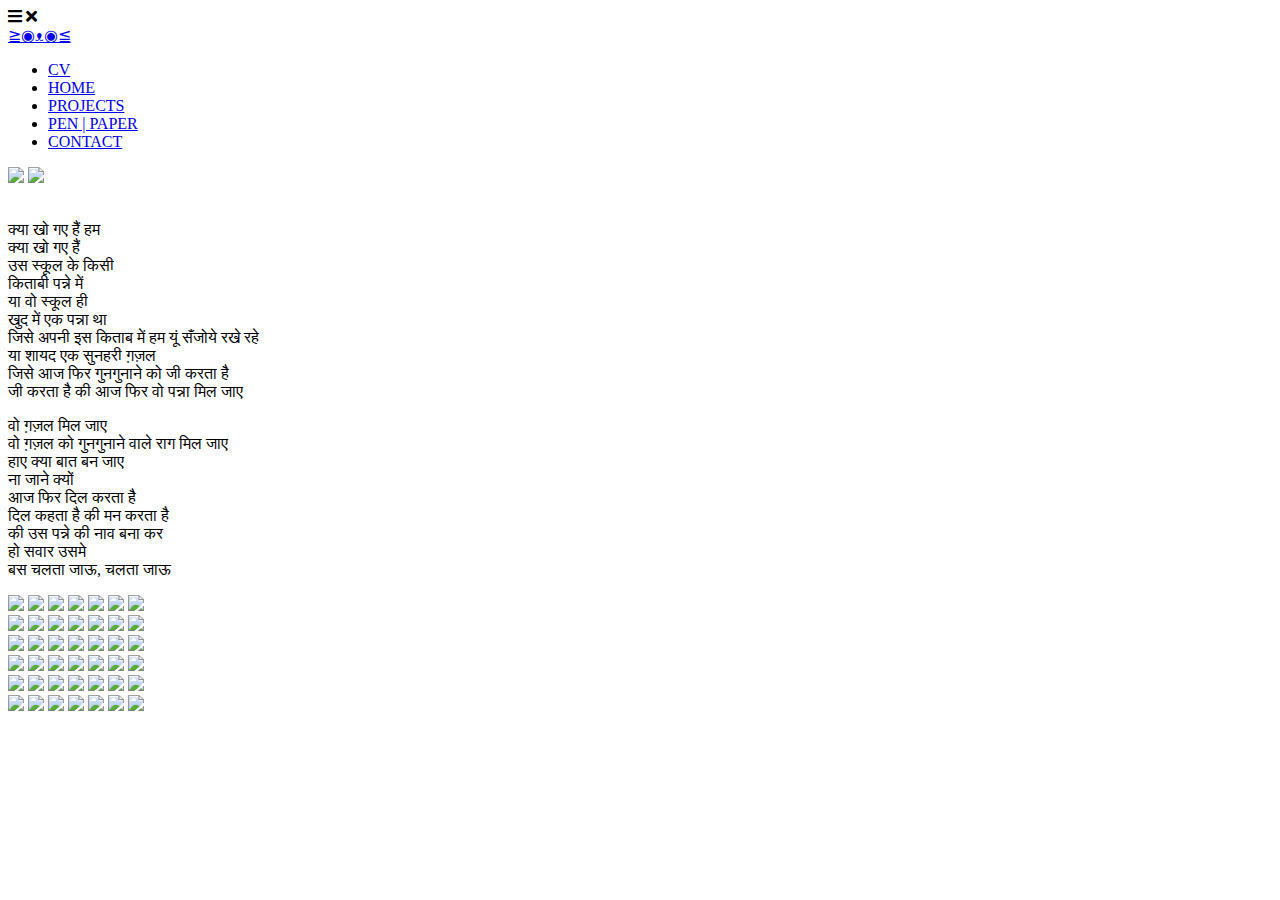
==== pen.html @ 86dcd31e "Update pen.html" ====
<!DOCTYPE html>
<html lang="en" dir="ltr">
    <head>
        <meta charset="UTF-8">
        <meta name="viewport" content="width=device-width, user-scalable=no, initial-scale=1.0, maximum-scale=1.0, minimum-scale=1.0">
        <meta http-equiv="X-UA-Compatible" content="ie=edge">
        <meta charset="utf-8">
        <title>i am manish</title>
        <link rel="stylesheet" href="https://cdnjs.cloudflare.com/ajax/libs/font-awesome/5.11.2/css/all.min.css">
        <!--Scroll reveal CDN-->
        <script src="https://unpkg.com/scrollreveal"></script>
        <link rel="stylesheet" href="styles.css">
        <link href="https://fonts.googleapis.com/css2?family=Poppins:wght@400;500;600;700;800;900&display=swap" rel="stylesheet">
        <link href="https://fonts.googleapis.com/css2?family=Kalam:wght@300;400;700&display=swap" rel="stylesheet">
        <link rel="apple-touch-icon" sizes="180x180" href="images/apple-touch-icon.png">
<link rel="icon" type="image/png" sizes="32x32" href="images/favicon-32x32.png">
<link rel="icon" type="image/png" sizes="16x16" href="images/favicon-16x16.png">
<link rel="manifest" href="images/site.webmanifest">
    </head>
    <body>
        <header>
            <div class="container">
                <nav class="nav">
                    <div class="menu-toggle">
                        <i class="fas fa-bars"></i>
                        <i class="fas fa-times"></i>
                    </div>
                    <a href="#" class="logo">≧◉ᴥ◉≦</a>
                    <ul class="nav-list">
                        <li class="nav-item">
                            <a href="https://drive.google.com/file/d/1IVdGYENt3tLE2kcGex9CD7njJLmf8kb0/view?usp=sharing" class="nav-link" target="_blank">CV</a>
                        </li>
                        <li class="nav-item">
                            <a href="index.html" class="nav-link">HOME</a>
                        </li>
                        <li class="nav-item">
                            <a href="projects.html" class="nav-link">PROJECTS</a>
                        </li>
                        <li class="nav-item">
                            <a href="pen.html" class="nav-link">PEN | PAPER</a>
                        </li>
                        <li class="nav-item">
                            <a href="index.html#contact" class="nav-link">CONTACT</a>
                        </li>
                    </ul>
                </nav>

            </div>
        </header>

        <section class="hero projects pen-paper" id="hero">
            <!-- <div class="container">
                <img src="images/rectangle.png" class="model" alt="model">
                <h2 class="sub-headline">
                    PEN | PAPER
                </h2>
                <h2 class="headline">
                    i DRAW. I write.
                </h2>
                <p>
                    i DRAW.<br />I write.
                </p>
            </div> -->
            <img src="images/pen-paper-2.png" class="pen-paper-desktop">
            <img src="images/pen-paper.png" class="pen-paper-mobile">
        </section>

        <section class="poem">
            <div class="container">
                <img src="images/poem.png" alt="" class="poem-img">
                <p class="poem-1">
                    क्या खो गए हैं हम<br />
                    क्या खो गए हैं <br />
                    उस स्कूल के किसी <br />
                    किताबी पन्ने में<br />
                    या वो स्कूल ही<br />
                    खुद में एक पन्ना था<br />
                    जिसे अपनी इस किताब में हम यूं सँजोये रखे रहे<br />
                    या शायद एक सुनहरी ग़ज़ल<br />
                    जिसे आज फिर गुनगुनाने को जी करता है <br />
                    जी करता है की आज फिर वो पन्ना मिल जाए
                </p class="poem-2">
                <p>
                    वो ग़ज़ल मिल जाए <br />
                    वो ग़ज़ल को गुनगुनाने वाले राग मिल जाए <br />
                    हाए क्या बात बन जाए <br />
                    ना जाने क्यों <br />
                    आज फिर दिल करता है <br />
                    दिल कहता है की मन करता है <br />
                    की उस पन्ने की नाव बना कर <br />
                    हो सवार उसमे<br />
                    बस चलता जाऊ, चलता जाऊ
                </p>
            </div>
                    </section>

        <section class="all-sketches">
            <div class="row">
              <div class="column">
                <img src="images/sketches/img1.jpg">
                <img src="images/sketches/img2.jpg">
                <img src="images/sketches/img3.jpg">
                <img src="images/sketches/img4.jpg">
                <img src="images/sketches/img5.jpg">
                <img src="images/sketches/img6.jpg">
                <img src="images/sketches/img7.jpg">
              </div>
              <div class="column">
                <img src="images/sketches/img8.jpg">
                <img src="images/sketches/img9.jpg">
                <img src="images/sketches/img10.jpg">
                <img src="images/sketches/img11.jpg">
                <img src="images/sketches/img12.jpg">
                <img src="images/sketches/img13.jpg">
                <img src="images/sketches/img27.jpg">
              </div>
              <div class="column">
                  <img src="images/sketches/img20.jpg">
                <img src="images/sketches/img14.jpg">
                <img src="images/sketches/img15.jpg">
                <img src="images/sketches/img17.jpg">
                <img src="images/sketches/img18.jpg">
                <img src="images/sketches/img21.jpg">
                <img src="images/sketches/img23.jpg">
              </div>
              <div class="column">
                <img src="images/sketches/img32.jpg">
                <img src="images/sketches/img34.jpg">
                <img src="images/sketches/img35.jpg">
                <img src="images/sketches/img36.jpg">
                <img src="images/sketches/img37.jpg">
                <img src="images/sketches/img38.jpg">
                <img src="images/sketches/img39.jpg">
              </div>
              <div class="column">
                <img src="images/sketches/img40.jpg">
                <img src="images/sketches/img41.jpg">
                <img src="images/sketches/img42.jpg">
                <img src="images/sketches/img43.jpg">
                <img src="images/sketches/img44.jpg">
                <img src="images/sketches/img45.jpg">
                <img src="images/sketches/img46.jpg">
              </div>
              <div class="column">
                <img src="images/sketches/img48.jpg">
                <img src="images/sketches/img49.jpg">
                <img src="images/sketches/img50.jpg">
                <img src="images/sketches/img51.jpg">
                <img src="images/sketches/img52.jpg">
                <img src="images/sketches/img28.jpg">
                <img src="images/sketches/img47.jpg">
              </div>
            </div>
        </section>

        <script src="main.js"></script>
    </body>
</html>
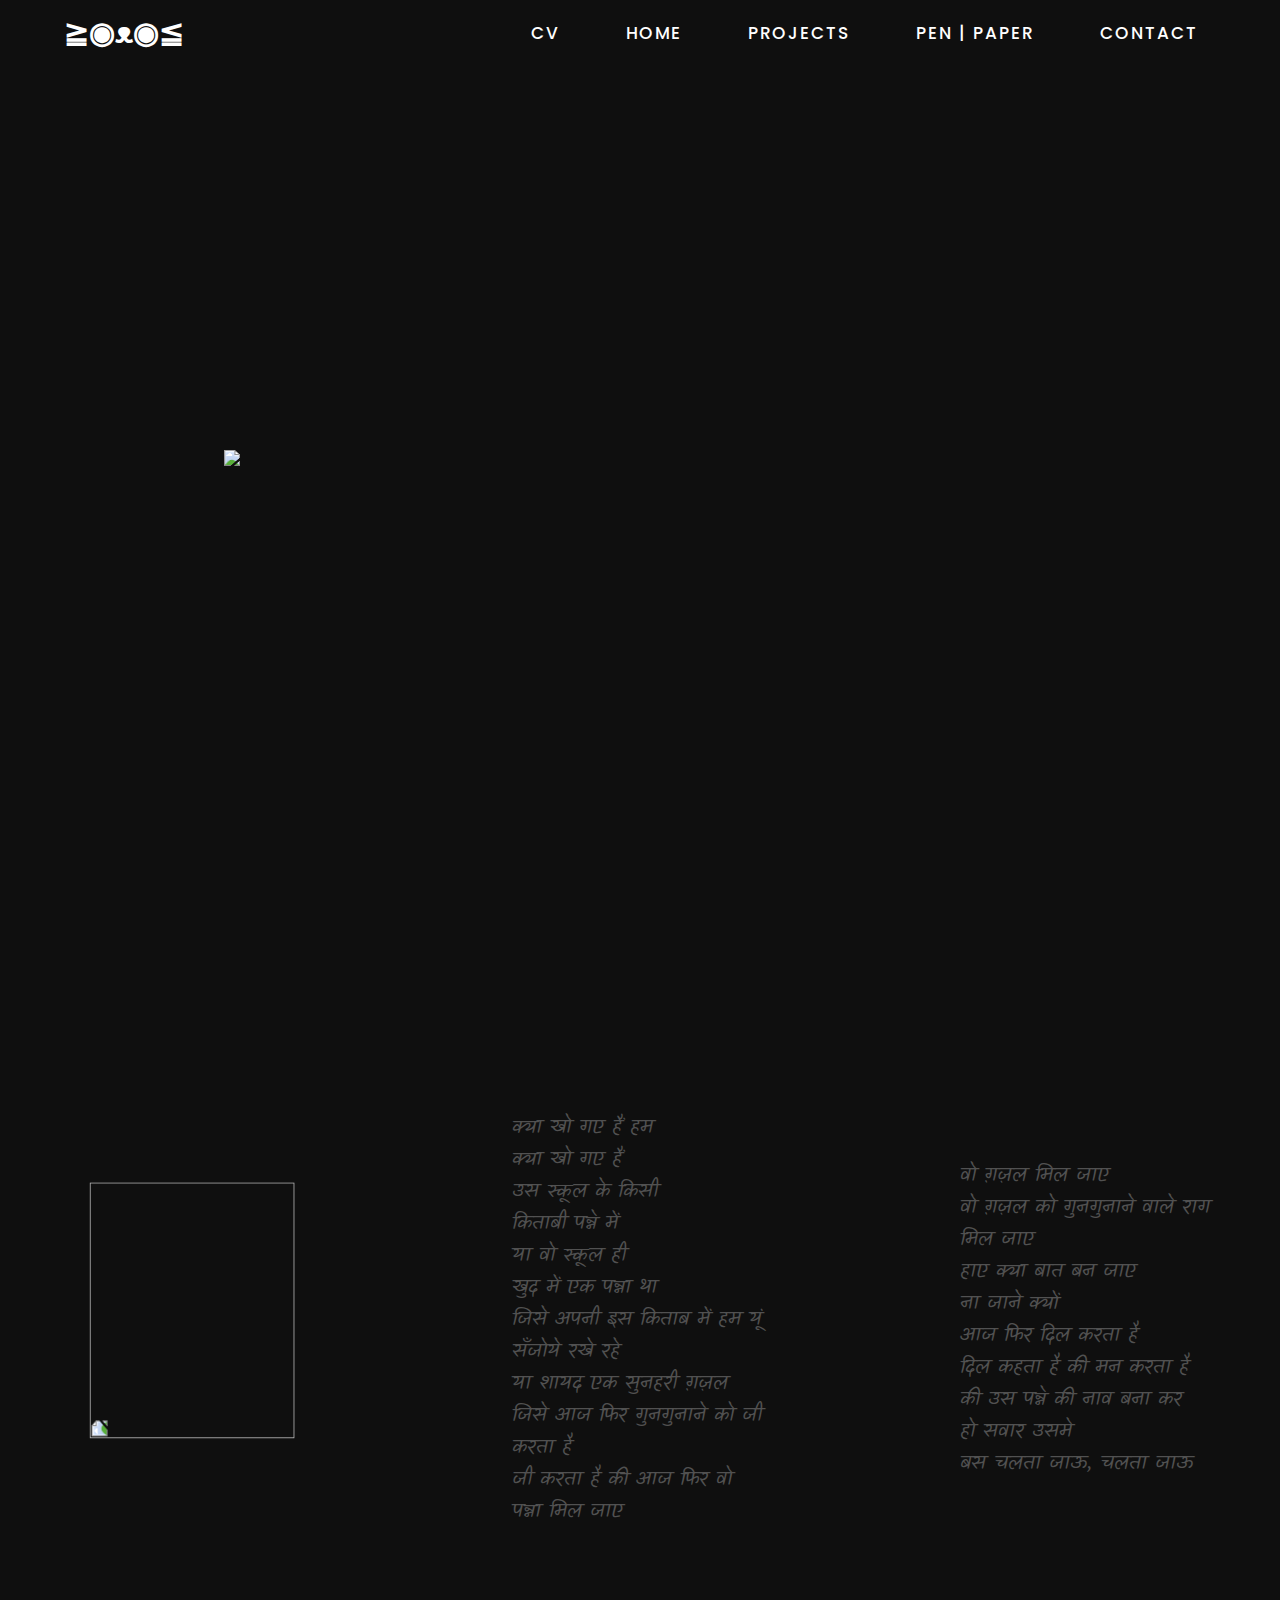
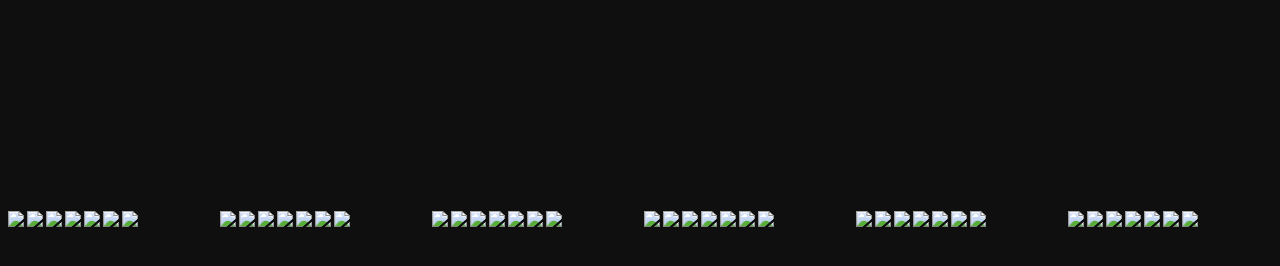
==== commit b754f33d: "Update pen.html" ====
--- a/pen.html
+++ b/pen.html
@@ -25,10 +25,10 @@
                         <i class="fas fa-bars"></i>
                         <i class="fas fa-times"></i>
                     </div>
-                    <a href="#" class="logo">≧◉ᴥ◉≦</a>
+                    <a href="index.html" class="logo">≧◉ᴥ◉≦</a>
                     <ul class="nav-list">
                         <li class="nav-item">
-                            <a href="https://drive.google.com/file/d/1IVdGYENt3tLE2kcGex9CD7njJLmf8kb0/view?usp=sharing" class="nav-link" target="_blank">CV</a>
+                            <a href="https://drive.google.com/file/d/1rKmHp6t6aFWlW2X61V-ir0Rxo0DAdrfl/view?usp=sharing" class="nav-link" target="_blank">CV</a>
                         </li>
                         <li class="nav-item">
                             <a href="index.html" class="nav-link">HOME</a>
@@ -49,18 +49,6 @@
         </header>
 
         <section class="hero projects pen-paper" id="hero">
-            <!-- <div class="container">
-                <img src="images/rectangle.png" class="model" alt="model">
-                <h2 class="sub-headline">
-                    PEN | PAPER
-                </h2>
-                <h2 class="headline">
-                    i DRAW. I write.
-                </h2>
-                <p>
-                    i DRAW.<br />I write.
-                </p>
-            </div> -->
             <img src="images/pen-paper-2.png" class="pen-paper-desktop">
             <img src="images/pen-paper.png" class="pen-paper-mobile">
         </section>
--- a/styles.css
+++ b/styles.css
@@ -0,0 +1,598 @@
+html{
+    scroll-behavior: smooth;
+    font-size: 10px;
+    color: #515151;
+}
+
+body{
+    font-family: 'Poppins', sans-serif;
+    background-color: #0F0F0F;
+    margin: 0;
+    padding: 0;
+    overflow-x: hidden;
+}
+
+section{
+    padding: 3.9rem 0;
+    overflow: hidden;
+}
+
+img{
+    width: 100%;
+    max-width: 100%;
+}
+
+a{
+    text-decoration: none;
+}
+
+p{
+    font-size: 1.6rem;
+}
+
+.container{
+    width: 80%;
+    max-width: 100rem;
+    margin: 0 auto;
+    padding: 0 2.4rem;
+}
+
+header{
+    width: 100%;
+    position: absolute;
+    top: 0;
+    left: 0;
+    z-index: 1;
+}
+
+/* Navigation Bar */
+
+.nav{
+    display: flex;
+    align-items: center;
+    justify-content: center;
+}
+
+.nav-item{
+    padding: 2rem 0 0 2rem;
+}
+
+.nav-item:last-child{
+    padding: 2rem 0 2rem 2rem;
+}
+
+.logo{
+    margin-top: 2rem;
+    font-size: 3rem;
+    font-weight: 800;
+    color: #fff;
+    transition: color .5s;
+}
+
+.nav-list .logo{
+    color: #fff;
+}
+
+.fa-bars{
+    color: #fff;
+    margin-top: 2.7rem;
+}
+
+.fa-times{
+    display: none;
+}
+
+.menu-toggle{
+    color: #515151;
+    font-size: 2.2rem;
+    position: absolute;
+    top: 50%;
+    transform: translateY(-50%);
+    right: 2.5rem;
+    cursor: pointer;
+    z-index: 1500;
+}
+
+.nav-list{
+    list-style: none;
+    position: fixed;
+    top: 0;
+    left: 0;
+    margin: 0;
+    width: 100%;
+    background-color: #252525;
+    padding-left: 0;
+    display: flex;
+    flex-direction: column;
+    justify-content: space-around;
+    z-index: 1250;
+    transform: translateX(-100%);
+    transition: transform .5s;
+}
+
+.nav::before{
+    content: '';
+    position: fixed;
+    top: 0;
+    left: 0;
+    width: 100vw;
+    background-color: rgba(0, 0, 0, 0.8);
+    z-index: 1000;
+    opacity: 0;
+    transform: scale(0);
+    transition: opacity .5s;
+}
+
+.open .fa-times{
+    color: #fff;
+    margin-top: 2.7rem;
+    display: block;
+}
+
+.open .fa-bars{
+    display: none;
+}
+
+.open .nav-list{
+    transform: translateX(0);
+}
+
+.open .nav::before{
+    opacity: 1;
+    transform: scale(1);
+}
+
+.nav-link{
+    display: block;
+    color: #fff;
+    text-transform: uppercase;
+    font-size: 1.6rem;
+    letter-spacing: 2px;
+    margin-right: -2px;
+    transition: color .5s;
+}
+
+.nav-link:hover,
+.logo:hover{
+    color: #ED8A4B;
+}
+
+/* Hero */
+
+.hero{
+    width: 100%;
+    height: 85vh;
+    max-height: 85vh;
+    display: flex;
+    align-items: center;
+    text-align: left;
+}
+
+.hello{
+    padding-bottom: 0;
+    height: 93vh;
+    max-height: 93vh;
+}
+
+.hello-desktop{
+    display: none;
+}
+
+.hello-mobile{
+    display: block;
+    width: 90vw;
+    max-width: 93vw;
+    margin-top: auto;
+}
+
+/* About Section */
+
+.about-1 p{
+    font-family: 'Poppins', sans-serif !important;
+    width: 84vw !important;
+    letter-spacing: 2px !important;
+    text-align: center !important;
+    font-weight: 500 !important;
+    line-height: 1.3;
+}
+
+.about-1 p span{
+    color: #515151;
+    cursor: pointer;
+    font-weight: 900;
+    letter-spacing: 3px;
+}
+
+.about-1 span,
+.card a p{
+    cursor: pointer;
+    transition: color .5s;
+}
+
+.about-1 span:hover,
+.card a p:hover{
+    color: #ED8A4B;
+}
+
+/* Contact Section */
+
+.contact{
+    height: 20vh;
+    max-height: 20vh;
+    display: flex;
+    align-items: center;
+    justify-content: center;
+}
+
+.btn{
+    display: inline-block;
+    /* width: 7rem; */
+    text-align: center;
+    margin-bottom: 1rem;
+}
+
+.cta-btn{
+    display: table;
+    font-size: 1.9rem;
+    letter-spacing: 2px;
+    font-weight: bold;
+    border: 2.5px solid;
+    border-color: #ED8A4B;
+    padding: 1.3rem 2.4rem;
+    color: #fff;
+    margin: auto;
+    transition: border-color 0.5s;
+}
+
+.cta-btn:hover,
+.cta-btn:focus{
+    border-color: #fff;
+}
+
+.social-media{
+    display: flex;
+    align-items: center;
+    justify-content: center;
+    margin-top: 1rem;
+}
+
+.social-media-icons{
+    font-size: 2.5rem;
+    margin-left: 1.5rem;
+    margin-right: 1.5rem;
+    color: #fff;
+    transition: color 0.5s;
+}
+
+.social-media-icons:hover{
+    color: #ED8A4B;
+}
+
+/* Projects Section */
+
+.projects{
+    padding-bottom: 0;
+    height: 93vh;
+    max-height: 93vh;
+}
+
+.projects-desktop{
+    display: none;
+}
+
+.projects-mobile{
+    display: block;
+    width: 85vw;
+    max-width: 93vw;
+    margin-top: auto;
+}
+
+.all-projects{
+    padding-bottom: 0;
+}
+
+.card {
+    box-shadow: 0 4px 8px 0 rgba(0, 0, 0, 0.2);
+    max-width: 300px;
+    margin: auto;
+    margin-top: 0rem;
+    margin-bottom: 5rem;
+    text-align: center;
+}
+
+.card p{
+    padding-left: 20px;
+    padding-right: 20px;
+}
+
+.card a{
+    color: #515151;
+    letter-spacing: 2px;
+    font-weight: bold;
+}
+
+.title {
+  color: grey;
+  font-size: 18px;
+}
+
+a {
+  text-decoration: none;
+  font-size: 22px;
+  color: black;
+}
+
+a:hover {
+  opacity: 0.7;
+}
+
+/* Pen Paper */
+
+.pen-paper{
+    padding-bottom: 0;
+    height: 93vh;
+    max-height: 93vh;
+}
+
+.pen-paper-desktop{
+    display: none;
+}
+
+.pen-paper-mobile{
+    width: 85vw;
+    margin-top: auto;
+    margin-bottom: 0;
+}
+
+/* Poem */
+
+.poem{
+    font-family: 'Kalam', cursive;
+}
+
+.poem-img{
+    margin-bottom: 2rem;
+}
+
+.poem p{
+    font-size: 2rem;
+    margin-top: 0;
+    margin-bottom: 0;
+}
+
+/* Sketches */
+
+.row {
+  display: flex;
+  flex-wrap: wrap;
+  padding: 0 4px;
+}
+
+/* Create four equal columns that sits next to each other */
+.column {
+  flex: 15%;
+  max-width: 25%;
+  padding: 0 4px;
+}
+
+.column img {
+  margin-top: 8px;
+  vertical-align: middle;
+  width: 100%;
+}
+
+/* Responsive layout - makes a two column-layout instead of four columns */
+@media screen and (max-width: 800px) {
+  .column {
+    flex: 31%;
+    max-width: 50%;
+  }
+}
+
+/* Responsive layout - makes the two columns stack on top of each other instead of next to each other */
+@media screen and (max-width: 600px) {
+  .column {
+    flex: 45%;
+    max-width: 100%;
+  }
+}
+/* *************************************** Desktop *********************************************************************** */
+
+@media screen and (min-width: 900px){
+
+    /* Nav Bar */
+    header .container{
+        width: 90%;
+        max-width: 90%;
+        padding-left: 2rem;
+        padding-right: 2rem;
+    }
+    .menu-toggle{
+        display: none;
+    }
+
+    .logo{
+        margin-top: 0;
+    }
+
+    .nav{
+        justify-content: space-between;
+    }
+
+    .nav-list{
+        position: initial;
+        width: initial;
+        height: initial;
+        background-color: transparent;
+        padding: 0;
+        justify-content: initial;
+        flex-direction: row;
+        transform: initial;
+    }
+
+    .nav-item{
+        /* margin-top: 2rem; */
+        margin-left: 2.4rem;
+        margin-right: 2.4rem;
+        font-weight: 500;
+        color: #fff;
+        border: none;
+    }
+
+    .nav-item:last-child{
+        margin-right: 2rem;
+    }
+
+    .nav-link{
+        font-size: 1.7rem;
+    }
+
+    .active{
+        position: relative;
+    }
+
+    .active::before{
+        content: '';
+        position: absolute;
+        width: 100%;
+        height: 2px;
+        background-color: #fff;
+        left: 0;
+        bottom: -3px;
+    }
+
+    /* Hero */
+    .hello-desktop{
+        display: block;
+        width: 60vw;
+        margin: auto;
+    }
+
+    .hello-mobile{
+        display: none;
+    }
+
+    /* About Sectiom */
+
+    .about-1{
+        height: 50vh !important;
+    }
+
+    .about-1 p{
+        font-family: 'Poppins', sans-serif !important;
+        width: 50vw !important;
+        max-width: 50vw !important;
+        text-align: right !important;
+        font-size: 2rem !important;
+        letter-spacing: 3px !important;
+        font-weight: 500 !important;
+    }
+
+    .about-1 p span{
+        font-weight: 900;
+        letter-spacing: 3px;
+        color: #515151;
+    }
+
+    /* Project Section */
+    .projects-desktop{
+        display: block;
+        width: 65vw;
+        margin: auto;
+    }
+
+    .projects-mobile{
+        display: none;
+    }
+
+    .all-projects{
+        height: 90vh;
+        max-height: 90vh;
+        display: flex;
+    }
+
+    .card {
+      box-shadow: 0 4px 8px 0 rgba(0, 0, 0, 0.2);
+      max-width: 300px;
+      margin: auto;
+      text-align: center;
+    }
+
+    .card p{
+        padding-left: 20px;
+        padding-right: 20px;
+    }
+
+    .title {
+      color: grey;
+      font-size: 18px;
+    }
+
+    a {
+      text-decoration: none;
+      font-size: 22px;
+      color: black;
+    }
+
+    /* button:hover,  */
+    a:hover {
+      opacity: 1;
+    }
+
+    /* Pen Paper */
+    .pen-paper-mobile{
+        display: none;
+    }
+
+    .pen-paper-desktop{
+        display: block;
+        width: 65vw;
+        margin: auto;
+    }
+
+    /* Poem */
+
+    .poem{
+        height: 90vh;
+        max-height: 90vh;
+        align-items: center;
+        justify-content: center;
+        display: flex;
+    }
+
+    .poem .container{
+        display: flex;
+        width: 90%;
+        max-width: 90%;
+        justify-content: space-between;
+        align-items: center;
+        margin: auto;
+    }
+
+    .poem-img,
+    .about-img{
+        margin-bottom: 2rem;
+         width: 20vw;
+         height: 16vw;
+         transform: rotate(-90deg);
+    }
+
+    .poem p{
+        font-size: 2rem;
+        font-weight: 400;
+        width: 20vw;
+        max-width: 20vw;
+    }
+
+    /* Contact Section */
+    .say-hello-mobile{
+        display: none;
+    }
+
+    .say-hello-desktop{
+        display: block;
+        width: 65vw;
+        margin: auto;
+    }
+
+}
